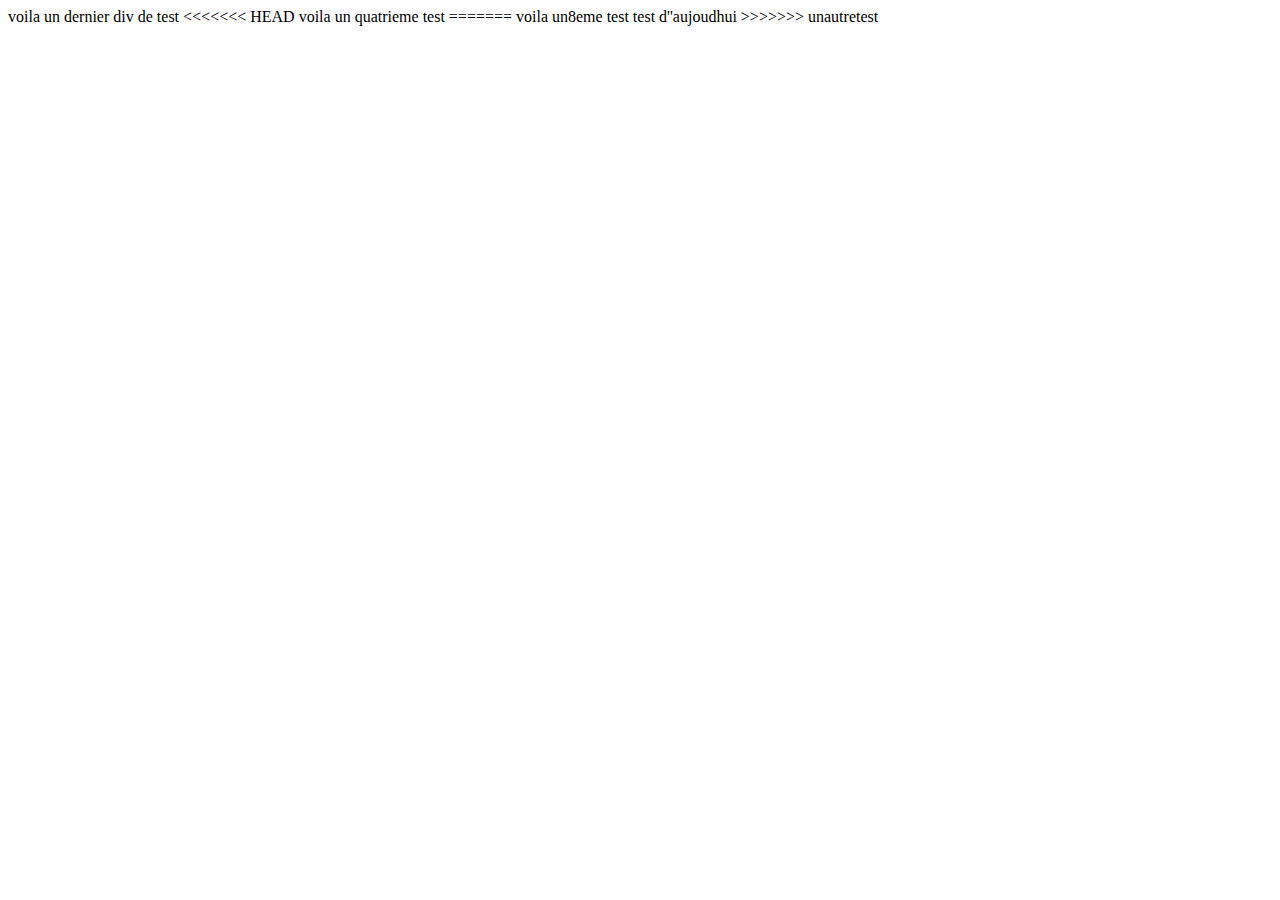
==== index.html @ 5474df4a "changement fait pourgit2020" ====
<!DOCTYPE html>
<html lang="en">
<head>
    <meta charset="UTF-8">
    <meta name="viewport" content="width=device-width, initial-scale=1.0">
    <title>Document</title>
</head>
<body>
<div>
    

	voila un dernier div de test
<<<<<<< HEAD
voila un quatrieme test	
=======
voila un8eme test
			  test d''aujoudhui
>>>>>>> unautretest

</div>
</body>
</html>
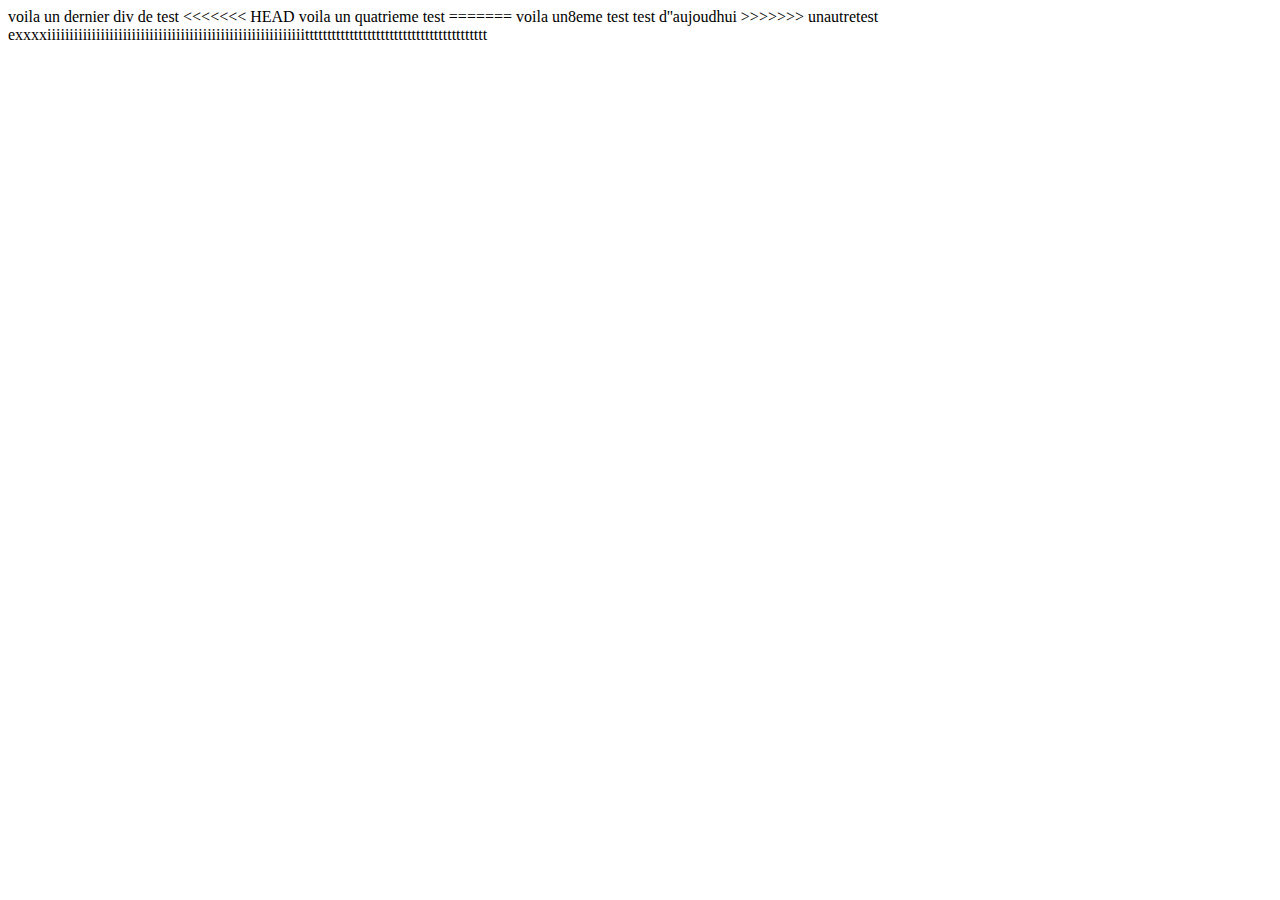
==== commit f55449a0: "Merge pull request #3 from lalsomde/expermental" ====
--- a/index.html
+++ b/index.html
@@ -15,7 +15,7 @@
 =======
 voila un8eme test
 			  test d''aujoudhui
->>>>>>> unautretest
+>>>>>>> unautretest       exxxxiiiiiiiiiiiiiiiiiiiiiiiiiiiiiiiiiiiiiiiiiiiiiiiiiiiiiiiiiittttttttttttttttttttttttttttttttttttttttt
 
 </div>
 </body>
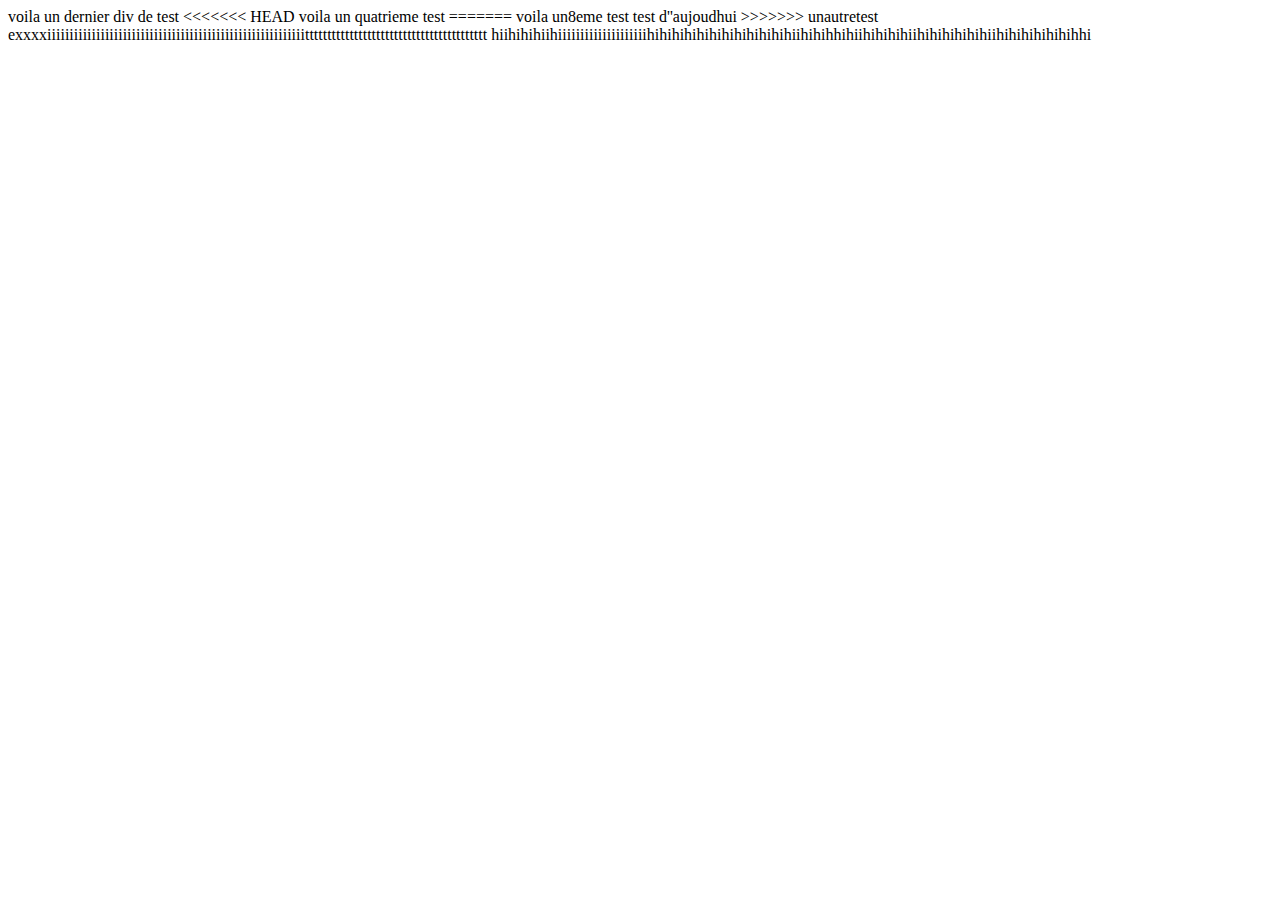
==== commit 91f4edab: "Update index.html" ====
--- a/index.html
+++ b/index.html
@@ -16,6 +16,7 @@
 voila un8eme test
 			  test d''aujoudhui
 >>>>>>> unautretest       exxxxiiiiiiiiiiiiiiiiiiiiiiiiiiiiiiiiiiiiiiiiiiiiiiiiiiiiiiiiiittttttttttttttttttttttttttttttttttttttttt
+	hiihihihiihiiiiiiiiiiiiiiiiiiiihihihihihihihihihihihihiihihihhihiihihihihiihihihihihihiihihihihihihihhi
 
 </div>
 </body>
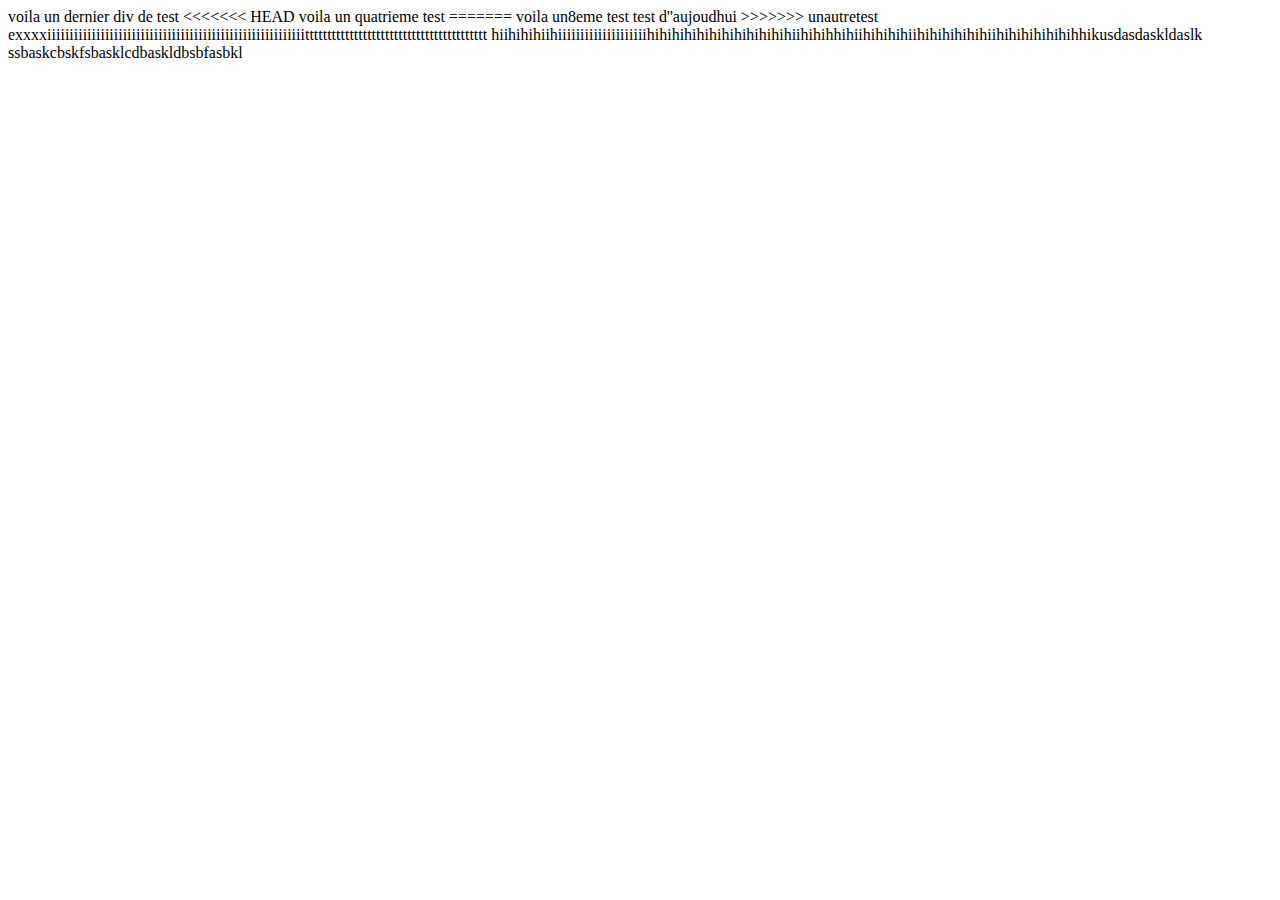
==== commit be4b3d3a: "modii" ====
--- a/index.html
+++ b/index.html
@@ -16,7 +16,8 @@
 voila un8eme test
 			  test d''aujoudhui
 >>>>>>> unautretest       exxxxiiiiiiiiiiiiiiiiiiiiiiiiiiiiiiiiiiiiiiiiiiiiiiiiiiiiiiiiiittttttttttttttttttttttttttttttttttttttttt
-	hiihihihiihiiiiiiiiiiiiiiiiiiiihihihihihihihihihihihihiihihihhihiihihihihiihihihihihihiihihihihihihihhi
+	hiihihihiihiiiiiiiiiiiiiiiiiiiihihihihihihihihihihihihiihihihhihiihihihihiihihihihihihiihihihihihihihhikusdasdaskldaslk
+	ssbaskcbskfsbasklcdbaskldbsbfasbkl
 
 </div>
 </body>
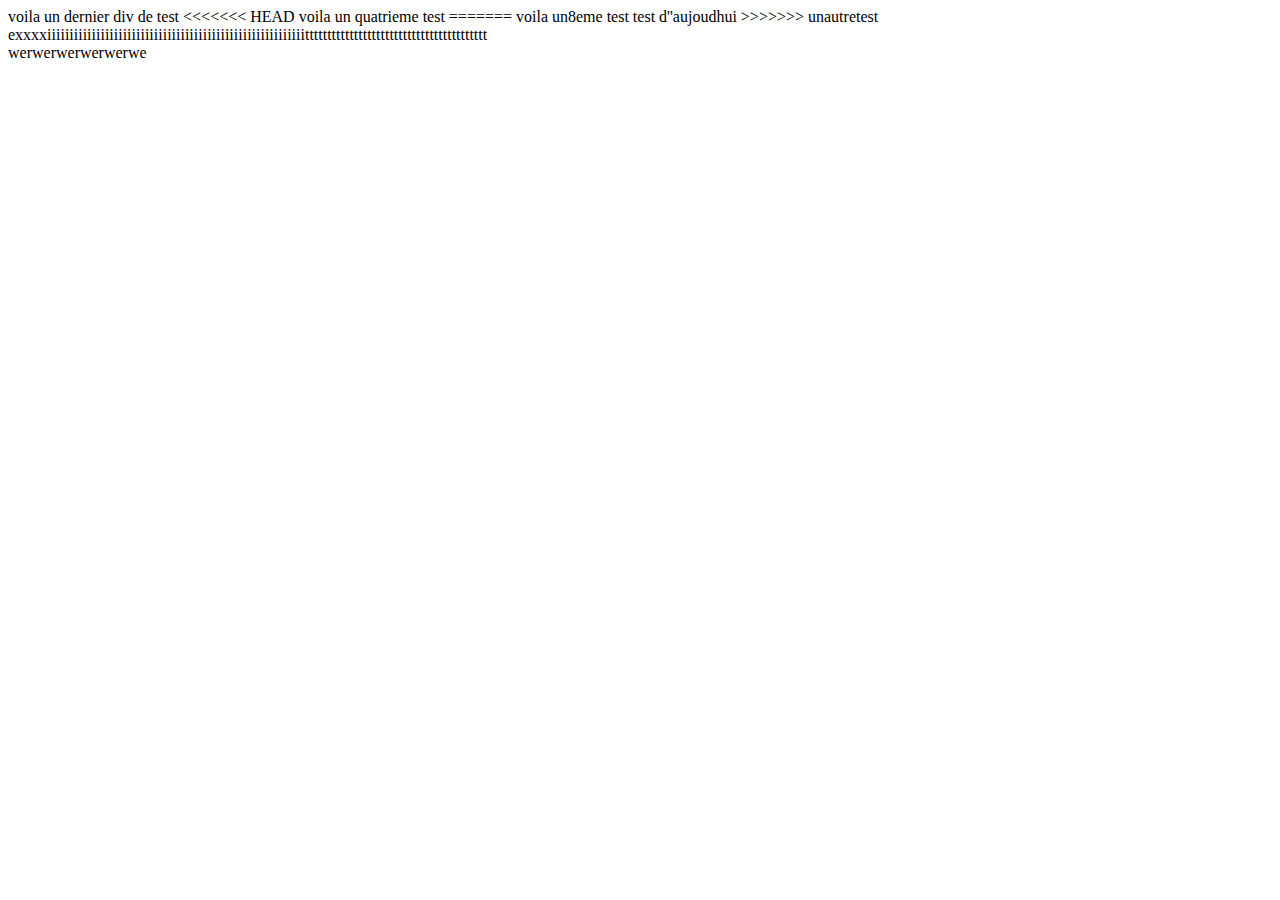
==== commit 31eafa5b: "Merge pull request #2 from med1010/patch-1" ====
--- a/index.html
+++ b/index.html
@@ -16,9 +16,8 @@
 voila un8eme test
 			  test d''aujoudhui
 >>>>>>> unautretest       exxxxiiiiiiiiiiiiiiiiiiiiiiiiiiiiiiiiiiiiiiiiiiiiiiiiiiiiiiiiiittttttttttttttttttttttttttttttttttttttttt
-	hiihihihiihiiiiiiiiiiiiiiiiiiiihihihihihihihihihihihihiihihihhihiihihihihiihihihihihihiihihihihihihihhikusdasdaskldaslk
-	ssbaskcbskfsbasklcdbaskldbsbfasbkl
 
 </div>
 </body>
 </html>
+werwerwerwerwerwe
